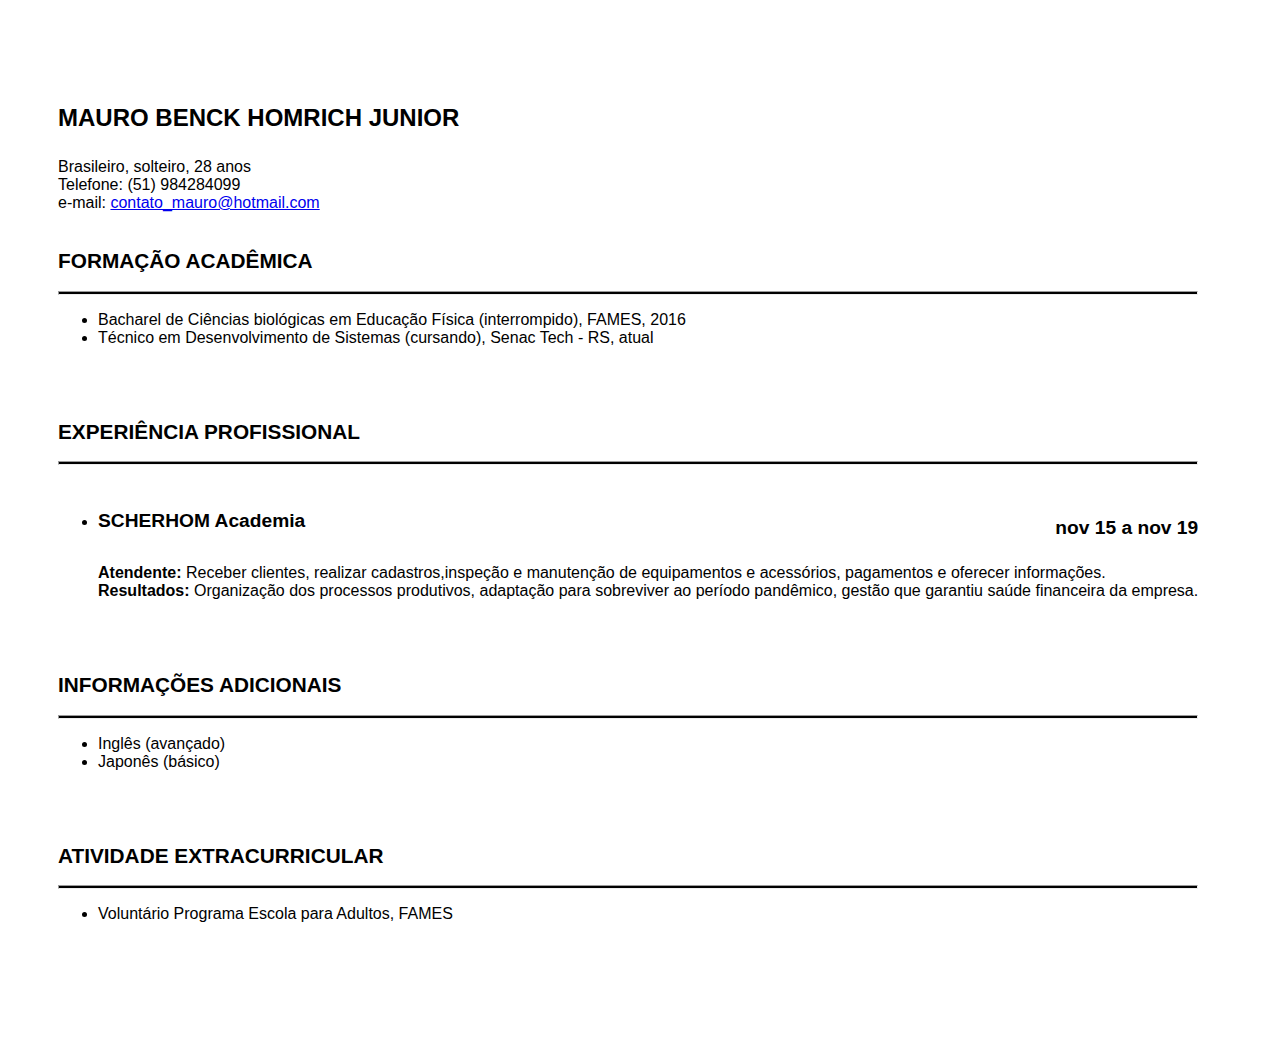
==== curriculum.html @ 8750f402 "adicionando currículo" ====
<!DOCTYPE html>
<html lang="pt-BR">
<head>
    <meta charset="UTF-8">
	<title>Currículo Mauro</title>
	<meta name="description" content="Currículo de Mauro Bench Homrich Junior">
    <meta http-equiv="X-UA-Compatible" content="IE=edge">
    <meta name="viewport" content="width=device-width, initial-scale=1.0">
    <title>Currículo - Mauro B H Jr</title>
    <link rel="stylesheet" href="estilo.css"/>
</head>
<body>
    <section class="dadosPerfil">
        <div class="infoPerfil">
            <h1>MAURO BENCK HOMRICH JUNIOR</h1>
            <p>Brasileiro, solteiro, 28 anos</p>
            <p>Telefone: (51) 984284099</p>
            <p>e-mail: <a href="mailto:contato_mauro@hotmail.com">contato_mauro@hotmail.com</a></p>

    <section>
        <h2>Formação Acadêmica</h2>
        <hr>
        <ul>
            <li>Bacharel de Ciências biológicas em Educação Física (interrompido), FAMES, 2016</li>
            <li>Técnico em Desenvolvimento de Sistemas (cursando), Senac Tech - RS, atual</li>
        </ul>
    </section>
    <section>
        <h2>Experiência Profissional</h2>
        <hr>
        <ul>
            <li>
                <div class="empresa">
                    <h3>SCHERHOM Academia</h3>
                    <h4>nov 15 a nov 19</h4>
                </div>
                <div>
                    <p><b>Atendente:</b> Receber clientes, realizar cadastros,inspeção e manutenção de equipamentos e acessórios, pagamentos e oferecer informações.</p>
                    <p><b>Resultados:</b> Organização dos processos produtivos, adaptação para sobreviver ao período pandêmico, gestão que garantiu saúde financeira da empresa.</p>
                </div>
            </li>
        </ul>
    </section>

    <section>
        <h2>Informações Adicionais</h2>
        <hr>
        <ul>
            <li>Inglês (avançado)</li>
            <li>Japonês (básico)</li>
        </ul>
    </section>
    <section>
        <h2>Atividade Extracurricular</h2>
        <hr>
        <ul>
            <li>Voluntário Programa Escola para Adultos, FAMES</li>
        </ul>
    </section>
</body>
</html>
---- estilo.css ----
body {
    padding: 50px;
    font-family: Verdana, Geneva, Tahoma, sans-serif;
}

p {
    margin: 0;
}

h1, h2 {
    text-transform: uppercase;
}

h1 {
    padding: 10px 0;
    font-size: 1.5rem;
}

.dadosPerfil {
    display: flex;
    justify-content: space-between;
    align-items: flex-end;
}

.infoPerfil {
    display: inline-block;
}

.fotoPerfil {
    display: inline-block;
}

.foto {
    width: 180px;
    padding: 10px;
    border: 3px solid black;
    transition: 400ms;
}

.foto:hover {
    width: 200px;
    padding: 0;
    border: none;
}

section {
    padding: 20px 0;
    text-align: justify;
}

h2 {
    font-size: 1.3rem;
}

hr {
    height: 2px;
    background: black;
}


.empresa {
    display: flex;
    justify-content: space-between;
    padding-top: 10px;
}

h3, h4 {
    display: inline;
    font-size: 1.2rem;
}
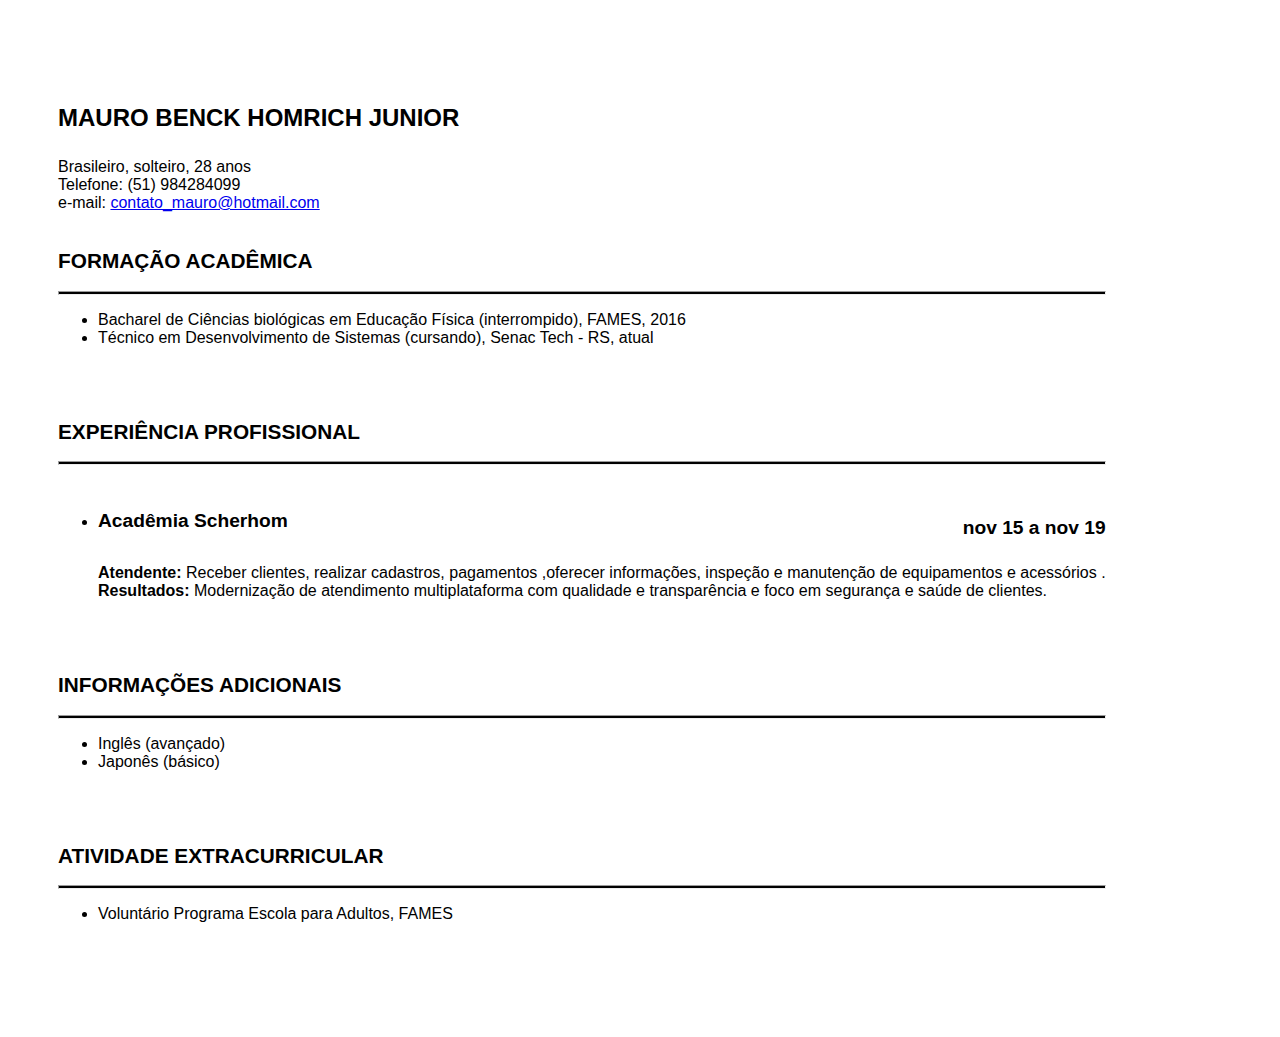
==== commit e250b8f1: "breve ajuste semantico" ====
--- a/curriculum.html
+++ b/curriculum.html
@@ -31,12 +31,12 @@
         <ul>
             <li>
                 <div class="empresa">
-                    <h3>SCHERHOM Academia</h3>
+                    <h3>Acadêmia Scherhom</h3>
                     <h4>nov 15 a nov 19</h4>
                 </div>
                 <div>
-                    <p><b>Atendente:</b> Receber clientes, realizar cadastros,inspeção e manutenção de equipamentos e acessórios, pagamentos e oferecer informações.</p>
-                    <p><b>Resultados:</b> Organização dos processos produtivos, adaptação para sobreviver ao período pandêmico, gestão que garantiu saúde financeira da empresa.</p>
+                    <p><b>Atendente:</b> Receber clientes, realizar cadastros, pagamentos ,oferecer informações, inspeção e manutenção de equipamentos e acessórios .</p>
+                    <p><b>Resultados:</b> Modernização de atendimento multiplataforma com qualidade e transparência e foco em segurança e saúde de clientes.</p>
                 </div>
             </li>
         </ul>
